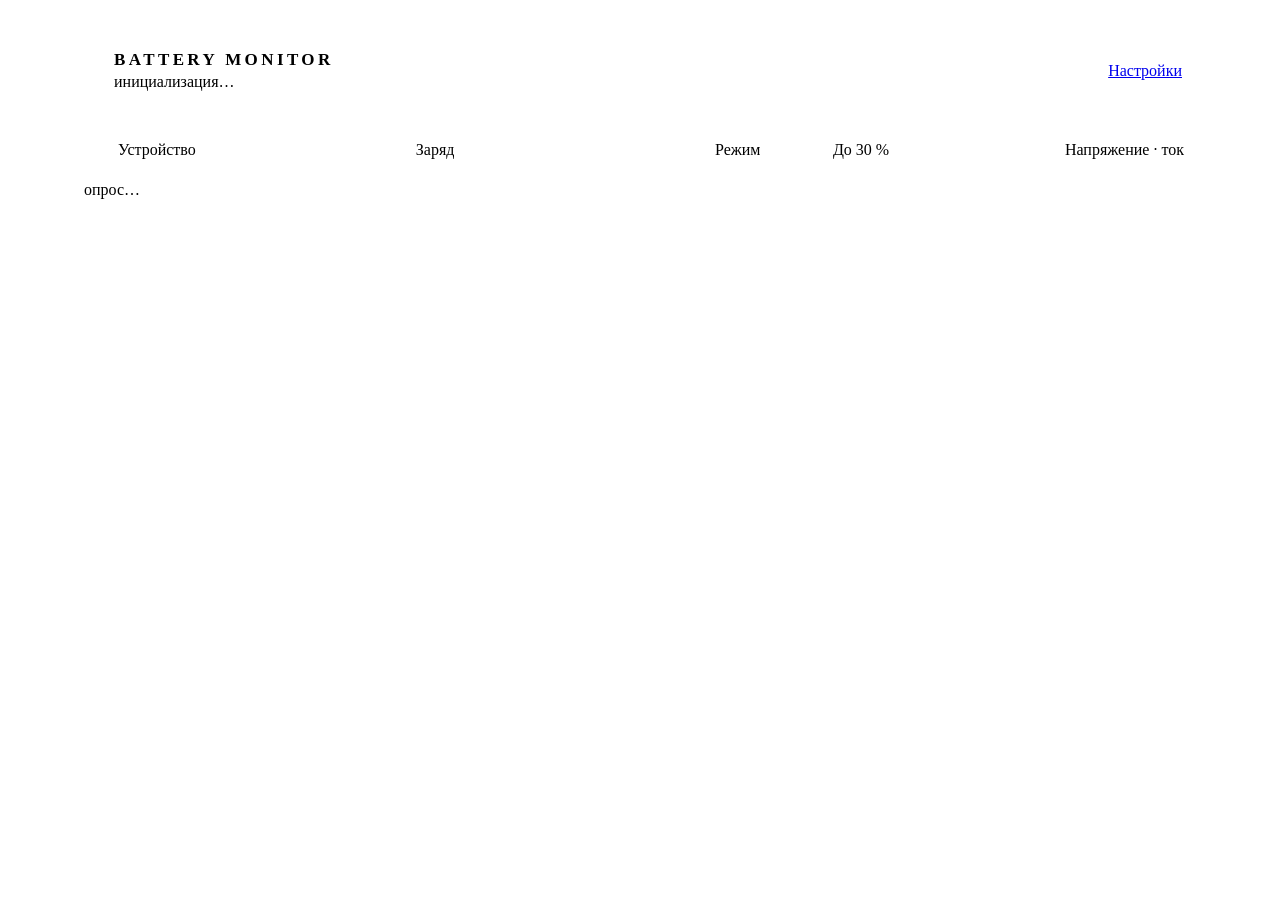
==== app/static/index.html @ 69b7db16 "Сделать Dracula темой по умолчанию и добавить выбор в админ-панель Тема по умолчанию стала настройко" ====
<!doctype html>
<html lang="ru">
<head>
<meta charset="utf-8">
<meta name="viewport" content="width=device-width, initial-scale=1">
<title>Battery Monitor · устройства</title>
<link rel="icon" href="data:image/svg+xml,<svg xmlns='http://www.w3.org/2000/svg' viewBox='0 0 8 8' shape-rendering='crispEdges'><g fill='%234fe3c1'><rect x='0' y='1' width='6' height='1'/><rect x='0' y='6' width='6' height='1'/><rect x='0' y='2' width='1' height='4'/><rect x='5' y='2' width='1' height='4'/><rect x='6' y='3' width='1' height='2'/><rect x='1' y='3' width='3' height='2'/></g></svg>">
<link rel="stylesheet" href="/static/pixel.css">
<script src="/static/theme.js"></script>
<style>
  .page { max-width:1120px; margin:0 auto; padding:26px 20px 40px; }

  /* ---------------------------------------------------------- Шапка -- */
  header { display:flex; align-items:center; gap:16px; flex-wrap:wrap;
    padding:16px 18px; margin-bottom:22px; }
  header .logo { color:var(--teal); display:flex; }
  h1 { margin:0; font-size:17px; font-weight:700; letter-spacing:.20em;
    text-transform:uppercase; }
  header .sub { margin-top:3px; }
  header .spacer { flex:1; }
  .badge { padding:4px 8px; background:var(--amber); color:var(--void);
    font-size:10px; font-weight:700; letter-spacing:.12em; text-transform:uppercase; }

  /* ---------------------------------------------------------- Список -- */
  .panel { padding:0; }
  .thead, .row { display:grid; align-items:center; gap:14px;
    grid-template-columns:8px minmax(140px,1.6fr) minmax(96px,1.1fr) 76px 104px minmax(104px,1fr) minmax(112px,.9fr);
    padding:10px 16px; }
  .thead { padding-top:12px; padding-bottom:8px; }
  .thead span:nth-child(4) { text-align:right; }
  .thead span:last-child { text-align:right; }

  .row { text-decoration:none; color:inherit; }
  .row + .row { background-image:linear-gradient(90deg,var(--edge) 0 4px,transparent 4px 8px);
    background-size:8px var(--px); background-repeat:repeat-x; }
  .row:hover { background-color:var(--panel-2); }
  .row:focus-visible { outline-offset:calc(-1*var(--px)); }

  .name b { display:block; font-size:14px; font-weight:700; line-height:1.3; }
  .name i { display:block; font-style:normal; font-size:10.5px; color:var(--dim);
    letter-spacing:.04em; margin-top:2px;
    overflow:hidden; text-overflow:ellipsis; white-space:nowrap; }

  .soc { text-align:right; line-height:0; }
  .soc .dash { font-size:16px; color:var(--dim); line-height:1; }

  .state { display:flex; align-items:center; gap:7px; font-size:12px;
    letter-spacing:.06em; text-transform:uppercase; }
  .eta { font-size:12px; font-variant-numeric:tabular-nums; }
  .reads { text-align:right; font-size:12px; font-variant-numeric:tabular-nums;
    color:var(--dim); }
  .reads b { color:var(--ink); font-weight:700; }
  .reads span { display:block; }

  .err { grid-column:3 / -1; font-size:12px; color:var(--red);
    display:flex; align-items:center; gap:8px; }
  .row.offline .name b { color:var(--dim); }

  /* ------------------------------------------------------ Состояния -- */
  .empty { padding:52px 20px; text-align:center; }
  .empty p { color:var(--dim); font-size:13px; margin:0 0 18px; }
  .empty .big { color:var(--ink); font-size:14px; letter-spacing:.1em;
    text-transform:uppercase; font-weight:700; margin-bottom:10px; }

  .statusbar { display:flex; gap:10px; align-items:center; flex-wrap:wrap;
    margin-top:14px; padding:0 4px; }

  /* --------------------------------------------------------- Мобильно -- */
  @media (max-width:900px) {
    .thead { display:none; }
    .row { grid-template-columns:8px 1fr auto; gap:8px 12px;
      grid-template-areas:"led name soc" "led meter meter" "led state eta" "led reads reads";
      padding:14px 16px; }
    .row .led { grid-area:led; align-self:start; margin-top:6px; }
    .row .name { grid-area:name; } .row .soc { grid-area:soc; }
    .row .batt { grid-area:meter; } .row .state { grid-area:state; }
    .row .eta { grid-area:eta; text-align:right; } .row .reads { grid-area:reads; text-align:left; }
    .row .reads span { display:inline; margin-right:14px; }
    .row .err { grid-column:2 / -1; }
  }
</style>
</head>
<body>
<div class="page">
  <header class="px-box raised">
    <span class="logo" id="logo"></span>
    <div>
      <h1>Battery Monitor</h1>
      <div class="sub label" id="sub">инициализация…</div>
    </div>
    <span class="spacer"></span>
    <span class="badge" id="demoBadge" hidden>Демо</span>
    <span data-theme-picker></span>
    <a class="btn" href="/admin">Настройки</a>
  </header>

  <div class="panel px-box raised">
    <div class="thead" id="thead">
      <span></span>
      <span class="label">Устройство</span>
      <span class="label">Заряд</span>
      <span></span>
      <span class="label">Режим</span>
      <span class="label">До 30 %</span>
      <span class="label">Напряжение · ток</span>
    </div>
    <div class="rule"></div>
    <div id="list"></div>
    <div class="empty" id="empty" hidden></div>
  </div>

  <div class="statusbar label">
    <span id="upd">опрос…</span><span class="cursor" id="cursor"></span>
    <span class="spacer"></span>
    <span id="footer"></span>
  </div>
</div>

<script src="/static/pixel.js"></script>
<script>
const $ = id => document.getElementById(id);
let pollInterval = 15;

function etaCell(dev) {
  if (dev.state === "charging") return `<span class="eta t-charge">идёт заряд</span>`;
  const note = dev.eta_note;
  if (note === "at_or_below") return `<span class="eta t-warn">уже ≤ 30 %</span>`;
  if (note === "ok") {
    const d = fmtDuration(dev.eta_minutes);
    return `<span class="eta">${d ? "≈ " + d : "—"}</span>`;
  }
  if (note === "not_discharging") return `<span class="eta t-dim">разряд не идёт</span>`;
  if (note === "no_data") return `<span class="eta t-dim">нет ёмкости</span>`;
  return `<span class="eta t-dim">—</span>`;
}

function row(dev) {
  const href = `/device/${encodeURIComponent(dev.id)}`;
  const name = `<span class="name"><b>${escapeHtml(dev.name)}</b><i>${escapeHtml(dev.id)}</i></span>`;

  if (!dev.online) {
    return `<a class="row offline" href="${href}">
      <span class="led off"></span>${name}
      <span class="err t-low">${pixelSprite("offline")} ${escapeHtml(dev.error || "нет связи")}</span></a>`;
  }

  const soc = typeof dev.soc === "number" ? Math.max(0, Math.min(100, dev.soc)) : null;
  const lvl = soc == null ? "dim" : socLevel(soc);
  const st = PX_STATE[dev.state] || PX_STATE.unknown;

  return `<a class="row" href="${href}">
    <span class="led on"></span>
    ${name}
    <span class="batt">
      <span class="meter"><i class="lvl-${lvl === "dim" ? "ok" : lvl}"
        style="width:${soc == null ? 0 : soc}%"></i></span><span class="nub"></span>
    </span>
    <span class="soc t-${lvl}">${soc == null ? '<span class="dash">—</span>'
      : pixelText(Math.round(soc) + "%", { scale: 3 })}</span>
    <span class="state ${st.cls}">${pixelSprite(st.sprite)}${st.label}</span>
    ${etaCell(dev)}
    <span class="reads">
      <span><b>${fmtNum(dev.voltage, dev.voltage_unit || "V")}</b></span>
      <span><b>${fmtNum(dev.current, dev.current_unit || "A")}</b></span>
    </span></a>`;
}

async function loadConfig() {
  try {
    const c = await (await fetch("/api/config")).json();
    BMTheme.setDefault(c.theme);
    pollInterval = Math.max(10, c.poll_interval || 15);
    $("demoBadge").hidden = !c.demo_mode;
    const n = (c.devices || []).length;
    $("sub").textContent = `${n} ${plural(n, "устройство", "устройства", "устройств")} · ${new URL(c.endpoint).host}`;
  } catch (e) { $("sub").textContent = "сервер не отвечает"; }
}

function showEmpty() {
  $("thead").hidden = true;
  $("empty").hidden = false;
  $("empty").innerHTML = `<div class="big">Батарей пока нет</div>
    <p>Добавьте устройства в настройках — или включите демо-режим, чтобы<br>
       посмотреть, как это выглядит с данными.</p>
    <a class="btn primary" href="/admin">Открыть настройки</a>`;
}

async function tick() {
  try {
    const data = await (await fetch("/api/devices")).json();
    const list = data.devices || [];
    if (!list.length) { showEmpty(); $("list").innerHTML = ""; }
    else {
      $("empty").hidden = true;
      $("thead").hidden = false;
      $("list").innerHTML = list.map(row).join("");
    }
    $("upd").textContent = "обновлено " + new Date(data.timestamp || Date.now()).toLocaleTimeString("ru-RU");
    $("footer").textContent = data.demo ? "данные сгенерированы" : "";
    $("cursor").style.background = "var(--teal)";
  } catch (e) {
    $("upd").textContent = "нет ответа от сервера";
    $("cursor").style.background = "var(--red)";
  } finally {
    setTimeout(tick, pollInterval * 1000);
  }
}

$("logo").innerHTML = pixelBattery(2);
(async function init() { await loadConfig(); tick(); })();
</script>
</body>
</html>
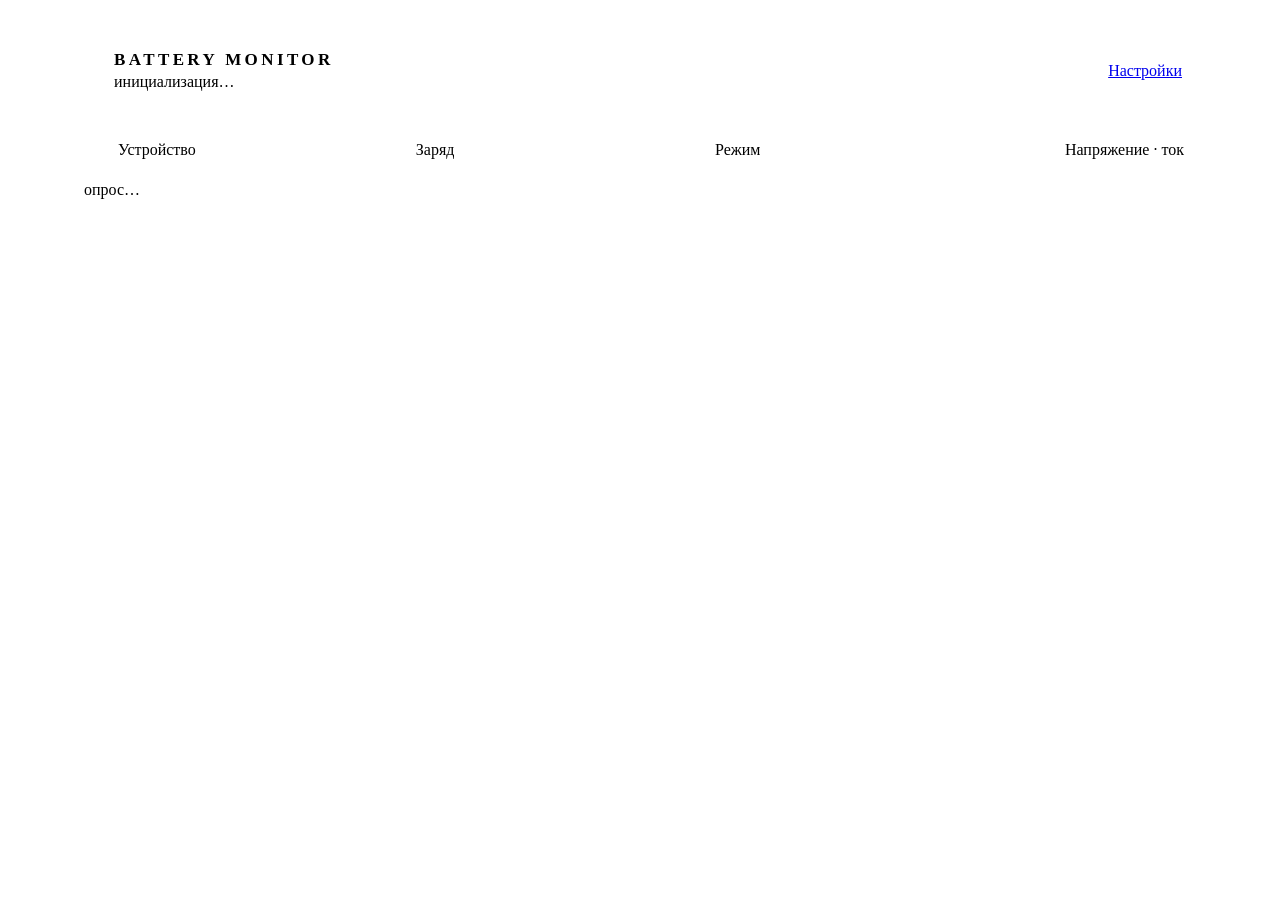
==== commit 68f0bcfe: "Добавить локализацию: русский, украинский, английский Язык устроен так же, как оформление, и выбирае" ====
--- a/app/static/index.html
+++ b/app/static/index.html
@@ -3,9 +3,10 @@
 <head>
 <meta charset="utf-8">
 <meta name="viewport" content="width=device-width, initial-scale=1">
-<title>Battery Monitor · устройства</title>
+<title data-i18n="index.title">Battery Monitor</title>
 <link rel="icon" href="data:image/svg+xml,<svg xmlns='http://www.w3.org/2000/svg' viewBox='0 0 8 8' shape-rendering='crispEdges'><g fill='%234fe3c1'><rect x='0' y='1' width='6' height='1'/><rect x='0' y='6' width='6' height='1'/><rect x='0' y='2' width='1' height='4'/><rect x='5' y='2' width='1' height='4'/><rect x='6' y='3' width='1' height='2'/><rect x='1' y='3' width='3' height='2'/></g></svg>">
 <link rel="stylesheet" href="/static/pixel.css">
+<script src="/static/i18n.js"></script>
 <script src="/static/theme.js"></script>
 <style>
   .page { max-width:1120px; margin:0 auto; padding:26px 20px 40px; }
@@ -37,9 +38,6 @@
   .row:focus-visible { outline-offset:calc(-1*var(--px)); }
 
   .name b { display:block; font-size:14px; font-weight:700; line-height:1.3; }
-  .name i { display:block; font-style:normal; font-size:10.5px; color:var(--dim);
-    letter-spacing:.04em; margin-top:2px;
-    overflow:hidden; text-overflow:ellipsis; white-space:nowrap; }
 
   .soc { text-align:right; line-height:0; }
   .soc .dash { font-size:16px; color:var(--dim); line-height:1; }
@@ -86,23 +84,23 @@
     <span class="logo" id="logo"></span>
     <div>
       <h1>Battery Monitor</h1>
-      <div class="sub label" id="sub">инициализация…</div>
+      <div class="sub label" id="sub" data-i18n="common.init">инициализация…</div>
     </div>
     <span class="spacer"></span>
-    <span class="badge" id="demoBadge" hidden>Демо</span>
+    <span class="badge" id="demoBadge" data-i18n="common.demo" hidden>Демо</span>
     <span data-theme-picker></span>
-    <a class="btn" href="/admin">Настройки</a>
+    <a class="btn" href="/admin" data-i18n="common.settings">Настройки</a>
   </header>
 
   <div class="panel px-box raised">
     <div class="thead" id="thead">
       <span></span>
-      <span class="label">Устройство</span>
-      <span class="label">Заряд</span>
+      <span class="label" data-i18n="index.thDevice">Устройство</span>
+      <span class="label" data-i18n="index.thSoc">Заряд</span>
       <span></span>
-      <span class="label">Режим</span>
-      <span class="label">До 30 %</span>
-      <span class="label">Напряжение · ток</span>
+      <span class="label" data-i18n="index.thState">Режим</span>
+      <span class="label" id="thEta"></span>
+      <span class="label" data-i18n="index.thReads">Напряжение · ток</span>
     </div>
     <div class="rule"></div>
     <div id="list"></div>
@@ -110,43 +108,52 @@
   </div>
 
   <div class="statusbar label">
-    <span id="upd">опрос…</span><span class="cursor" id="cursor"></span>
+    <span id="upd" data-i18n="common.polling">опрос…</span><span class="cursor" id="cursor"></span>
     <span class="spacer"></span>
     <span id="footer"></span>
+    <span data-lang-picker></span>
   </div>
 </div>
 
 <script src="/static/pixel.js"></script>
 <script>
 const $ = id => document.getElementById(id);
+const T = (key, vars) => BMI18n.t(key, vars);
+const ETA_PCT = 30;          /* цель оценки времени в /api/devices (eta_30) */
 let pollInterval = 15;
+let lastData = null;         /* последний ответ — чтобы перерисовать при смене языка */
+let deviceCount = 0;
 
 function etaCell(dev) {
-  if (dev.state === "charging") return `<span class="eta t-charge">идёт заряд</span>`;
+  if (dev.state === "charging")
+    return `<span class="eta t-charge">${T("index.etaCharging")}</span>`;
   const note = dev.eta_note;
-  if (note === "at_or_below") return `<span class="eta t-warn">уже ≤ 30 %</span>`;
+  if (note === "at_or_below")
+    return `<span class="eta t-warn">${T("index.etaAtOrBelow", { pct: ETA_PCT })}</span>`;
   if (note === "ok") {
     const d = fmtDuration(dev.eta_minutes);
     return `<span class="eta">${d ? "≈ " + d : "—"}</span>`;
   }
-  if (note === "not_discharging") return `<span class="eta t-dim">разряд не идёт</span>`;
-  if (note === "no_data") return `<span class="eta t-dim">нет ёмкости</span>`;
+  if (note === "not_discharging")
+    return `<span class="eta t-dim">${T("index.etaNotDischarging")}</span>`;
+  if (note === "no_data")
+    return `<span class="eta t-dim">${T("index.etaNoData")}</span>`;
   return `<span class="eta t-dim">—</span>`;
 }
 
 function row(dev) {
   const href = `/device/${encodeURIComponent(dev.id)}`;
-  const name = `<span class="name"><b>${escapeHtml(dev.name)}</b><i>${escapeHtml(dev.id)}</i></span>`;
+  const name = `<span class="name"><b>${escapeHtml(dev.name)}</b></span>`;
 
   if (!dev.online) {
     return `<a class="row offline" href="${href}">
       <span class="led off"></span>${name}
-      <span class="err t-low">${pixelSprite("offline")} ${escapeHtml(dev.error || "нет связи")}</span></a>`;
+      <span class="err t-low">${pixelSprite("offline")} ${escapeHtml(dev.error || T("index.offline"))}</span></a>`;
   }
 
   const soc = typeof dev.soc === "number" ? Math.max(0, Math.min(100, dev.soc)) : null;
   const lvl = soc == null ? "dim" : socLevel(soc);
-  const st = PX_STATE[dev.state] || PX_STATE.unknown;
+  const st = pxState(dev.state);
 
   return `<a class="row" href="${href}">
     <span class="led on"></span>
@@ -167,46 +174,66 @@
 
 async function loadConfig() {
   try {
-    const c = await (await fetch("/api/config")).json();
+    const c = await (await bmFetch("/api/config")).json();
     BMTheme.setDefault(c.theme);
+    BMI18n.setDefault(c.language);
     pollInterval = Math.max(10, c.poll_interval || 15);
     $("demoBadge").hidden = !c.demo_mode;
-    const n = (c.devices || []).length;
-    $("sub").textContent = `${n} ${plural(n, "устройство", "устройства", "устройств")} · ${new URL(c.endpoint).host}`;
-  } catch (e) { $("sub").textContent = "сервер не отвечает"; }
+    deviceCount = (c.devices || []).length;
+    renderSub();
+  } catch (e) { $("sub").textContent = T("common.noServer"); }
+}
+
+function renderSub() {
+  $("sub").textContent = `${deviceCount} ${BMI18n.plural(deviceCount, "devices")}`;
 }
 
 function showEmpty() {
   $("thead").hidden = true;
   $("empty").hidden = false;
-  $("empty").innerHTML = `<div class="big">Батарей пока нет</div>
-    <p>Добавьте устройства в настройках — или включите демо-режим, чтобы<br>
-       посмотреть, как это выглядит с данными.</p>
-    <a class="btn primary" href="/admin">Открыть настройки</a>`;
-}
-
-async function tick() {
+  $("empty").innerHTML = `<div class="big">${T("index.emptyTitle")}</div>
+    <p>${T("index.emptyText")}</p>
+    <a class="btn primary" href="/admin">${T("index.emptyBtn")}</a>`;
+}
+
+function render(data) {
+  const list = data.devices || [];
+  if (!list.length) { showEmpty(); $("list").innerHTML = ""; }
+  else {
+    $("empty").hidden = true;
+    $("thead").hidden = false;
+    $("list").innerHTML = list.map(row).join("");
+  }
+  $("upd").textContent = T("common.updated", { time: fmtTime(data.timestamp) });
+  $("footer").textContent = data.demo ? T("common.generated") : "";
+}
+
+async function refresh() {
   try {
-    const data = await (await fetch("/api/devices")).json();
-    const list = data.devices || [];
-    if (!list.length) { showEmpty(); $("list").innerHTML = ""; }
-    else {
-      $("empty").hidden = true;
-      $("thead").hidden = false;
-      $("list").innerHTML = list.map(row).join("");
-    }
-    $("upd").textContent = "обновлено " + new Date(data.timestamp || Date.now()).toLocaleTimeString("ru-RU");
-    $("footer").textContent = data.demo ? "данные сгенерированы" : "";
+    lastData = await (await bmFetch("/api/devices")).json();
+    render(lastData);
     $("cursor").style.background = "var(--teal)";
   } catch (e) {
-    $("upd").textContent = "нет ответа от сервера";
+    $("upd").textContent = T("common.noAnswer");
     $("cursor").style.background = "var(--red)";
-  } finally {
-    setTimeout(tick, pollInterval * 1000);
-  }
-}
+  }
+}
+
+async function tick() {
+  try { await refresh(); } finally { setTimeout(tick, pollInterval * 1000); }
+}
+
+/* Сменили язык — переводим заголовок таблицы и перерисовываем последний ответ.
+   Имена демо-устройств приходят с сервера, поэтому список ещё и перезапрашиваем. */
+BMI18n.onChange(() => {
+  $("thEta").textContent = T("index.thEta", { pct: ETA_PCT });
+  renderSub();
+  if (lastData) render(lastData);
+  refresh();
+});
 
 $("logo").innerHTML = pixelBattery(2);
+$("thEta").textContent = T("index.thEta", { pct: ETA_PCT });
 (async function init() { await loadConfig(); tick(); })();
 </script>
 </body>
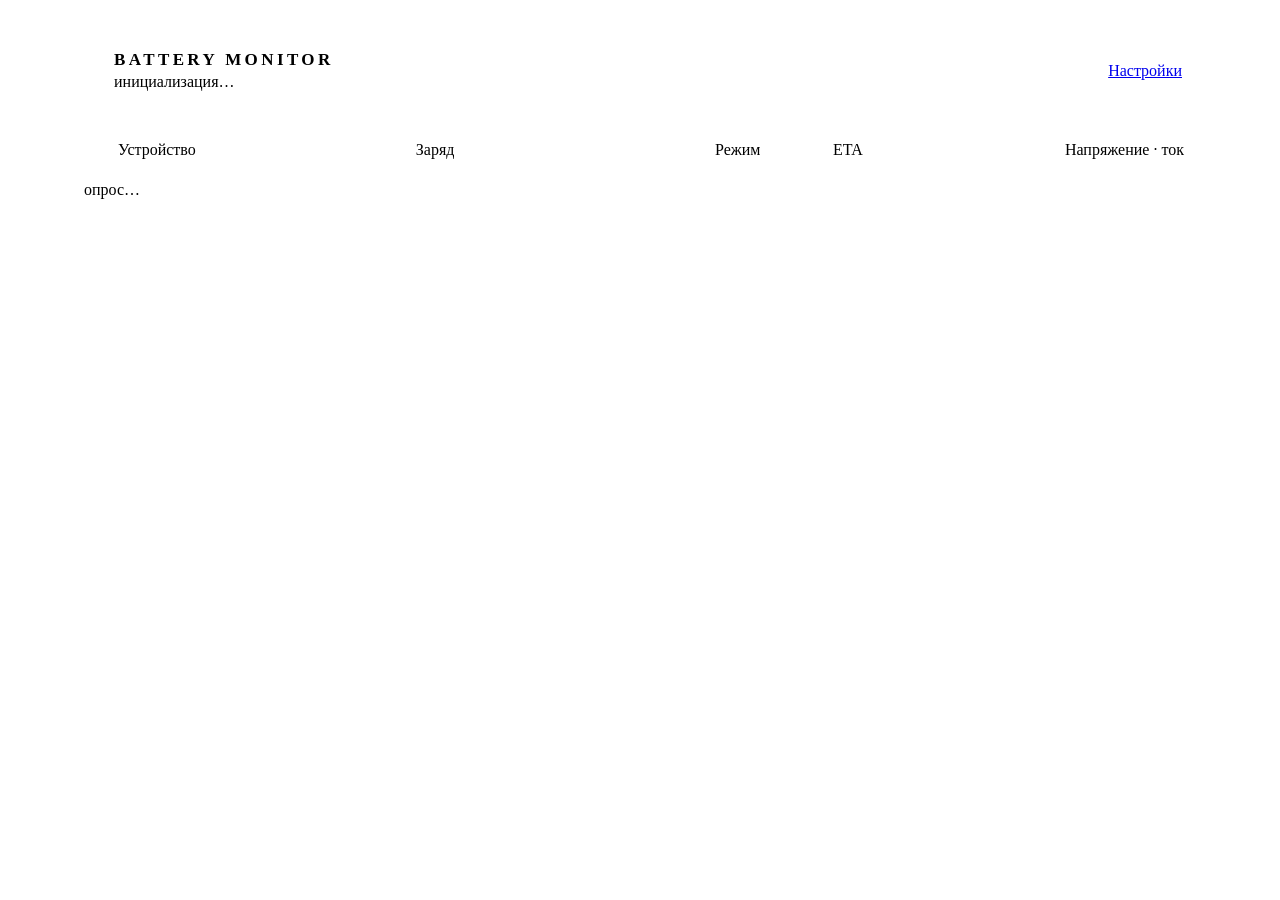
==== commit bf7b81fa: "Назвать столбец ETA и покрасить разряд в красный Заголовок «До 30 %» перестал совпадать с содержимым" ====
--- a/app/static/index.html
+++ b/app/static/index.html
@@ -88,7 +88,6 @@
     </div>
     <span class="spacer"></span>
     <span class="badge" id="demoBadge" data-i18n="common.demo" hidden>Демо</span>
-    <span data-theme-picker></span>
     <a class="btn" href="/admin" data-i18n="common.settings">Настройки</a>
   </header>
 
@@ -99,7 +98,7 @@
       <span class="label" data-i18n="index.thSoc">Заряд</span>
       <span></span>
       <span class="label" data-i18n="index.thState">Режим</span>
-      <span class="label" id="thEta"></span>
+      <span class="label" data-i18n="index.thEta">ETA</span>
       <span class="label" data-i18n="index.thReads">Напряжение · ток</span>
     </div>
     <div class="rule"></div>
@@ -111,6 +110,8 @@
     <span id="upd" data-i18n="common.polling">опрос…</span><span class="cursor" id="cursor"></span>
     <span class="spacer"></span>
     <span id="footer"></span>
+    <a id="srcLink" target="_blank" rel="noopener" data-i18n="common.source" hidden></a>
+    <span data-theme-picker></span>
     <span data-lang-picker></span>
   </div>
 </div>
@@ -119,17 +120,25 @@
 <script>
 const $ = id => document.getElementById(id);
 const T = (key, vars) => BMI18n.t(key, vars);
-const ETA_PCT = 30;          /* цель оценки времени в /api/devices (eta_30) */
+let targetSoc = 30;          /* целевой уровень заряда из настроек (админка) */
 let pollInterval = 15;
 let lastData = null;         /* последний ответ — чтобы перерисовать при смене языка */
 let deviceCount = 0;
 
 function etaCell(dev) {
+  const note = dev.eta_note;
+  /* Заряд — считаем время до 100 %, разряд — до целевого уровня. */
+  if (dev.eta_mode === "charge") {
+    if (note === "full")
+      return `<span class="eta t-charge">${T("index.etaFull")}</span>`;
+    const d = note === "ok" ? fmtDuration(dev.eta_minutes) : null;
+    return `<span class="eta t-charge">${d ? T("index.etaToFull", { dur: d })
+      : T("index.etaCharging")}</span>`;
+  }
   if (dev.state === "charging")
     return `<span class="eta t-charge">${T("index.etaCharging")}</span>`;
-  const note = dev.eta_note;
   if (note === "at_or_below")
-    return `<span class="eta t-warn">${T("index.etaAtOrBelow", { pct: ETA_PCT })}</span>`;
+    return `<span class="eta t-warn">${T("index.etaAtOrBelow", { pct: targetSoc })}</span>`;
   if (note === "ok") {
     const d = fmtDuration(dev.eta_minutes);
     return `<span class="eta">${d ? "≈ " + d : "—"}</span>`;
@@ -180,12 +189,26 @@
     pollInterval = Math.max(10, c.poll_interval || 15);
     $("demoBadge").hidden = !c.demo_mode;
     deviceCount = (c.devices || []).length;
+    setTarget(c.target_soc);
+    setSource(c.source_url);
     renderSub();
   } catch (e) { $("sub").textContent = T("common.noServer"); }
 }
 
 function renderSub() {
   $("sub").textContent = `${deviceCount} ${BMI18n.plural(deviceCount, "devices")}`;
+}
+
+/* Ссылка на исходники (AGPL-3.0 §13); пустой SOURCE_URL прячет её. */
+function setSource(url) {
+  const a = $("srcLink");
+  a.hidden = !url;
+  if (url) a.href = url;
+}
+
+/* Целевой уровень мог смениться в админке — подписи в столбце ETA идут следом. */
+function setTarget(pct) {
+  if (typeof pct === "number") targetSoc = pct;
 }
 
 function showEmpty() {
@@ -197,6 +220,7 @@
 }
 
 function render(data) {
+  setTarget(data.target_soc);
   const list = data.devices || [];
   if (!list.length) { showEmpty(); $("list").innerHTML = ""; }
   else {
@@ -223,17 +247,16 @@
   try { await refresh(); } finally { setTimeout(tick, pollInterval * 1000); }
 }
 
-/* Сменили язык — переводим заголовок таблицы и перерисовываем последний ответ.
+/* Сменили язык — перерисовываем последний ответ.
    Имена демо-устройств приходят с сервера, поэтому список ещё и перезапрашиваем. */
 BMI18n.onChange(() => {
-  $("thEta").textContent = T("index.thEta", { pct: ETA_PCT });
   renderSub();
   if (lastData) render(lastData);
   refresh();
 });
 
 $("logo").innerHTML = pixelBattery(2);
-$("thEta").textContent = T("index.thEta", { pct: ETA_PCT });
+setTarget();
 (async function init() { await loadConfig(); tick(); })();
 </script>
 </body>
